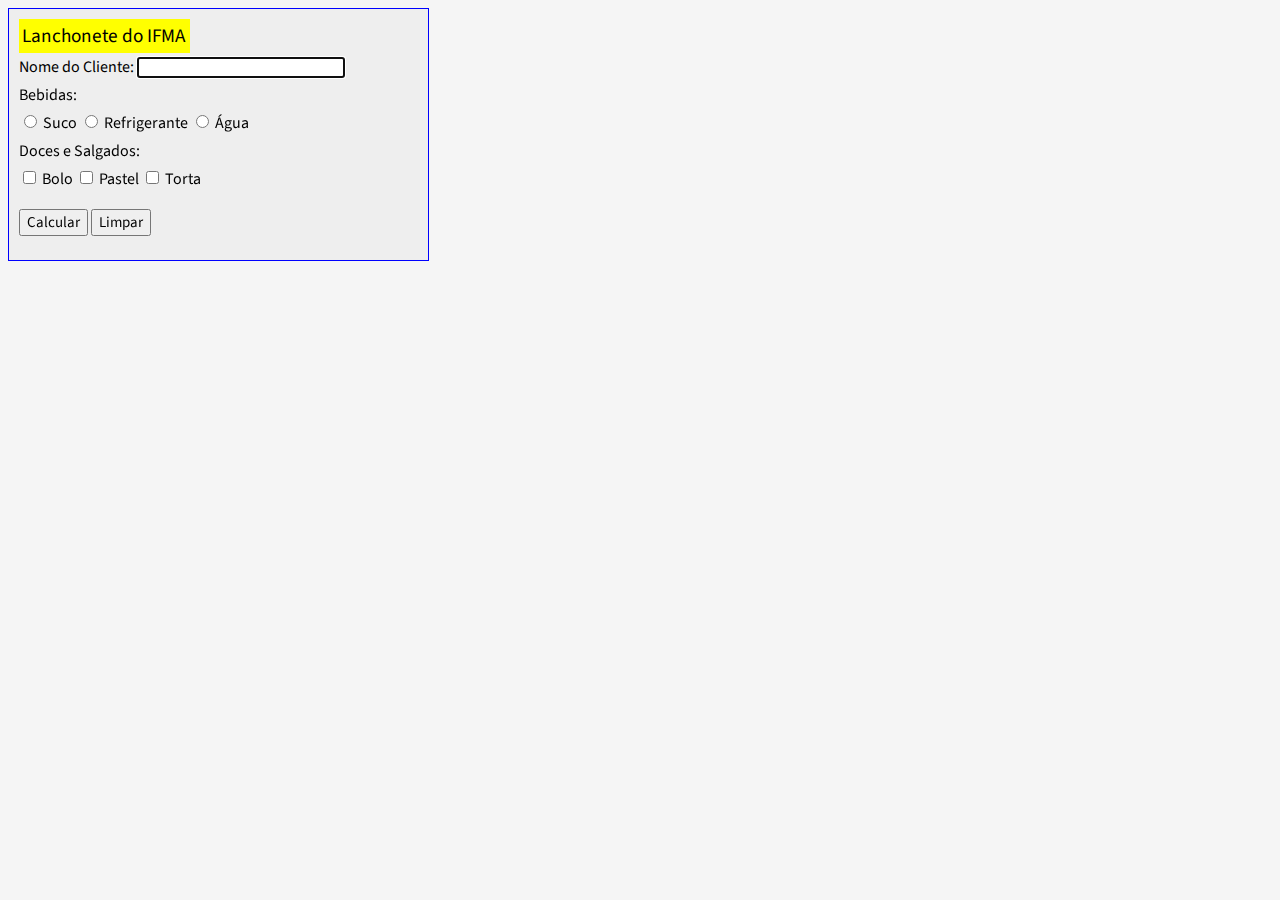
==== 6/index.html @ d3e2ce64 "Exercicio6" ====
<!DOCTYPE html>
<html>

<head>
    <meta charset='utf-8'>
    <link href="css/style.css" rel="stylesheet">
    <link href="https://fonts.googleapis.com/css?family=Source+Sans+Pro&display=swap" rel="stylesheet">
    <title>
        Lanchonete IFMA
    </title>
</head>


<body class="container">

    <form class="form" name="form1">
        <legend>Lanchonete do IFMA</legend>

        <div class="form-group">
            <label for="nome">Nome do Cliente: </label>
            <input id="nome" type="text" autofocus required>
        </div>

        <div class="form-group">
            <label for="bebidas">Bebidas: </label><br><input type="radio" name="radioss" id="suco"> Suco <input type="radio" name="radios" id="refrigerante"> Refrigerante <input type="radio" name="radios" id="agua"> Água
        </div>

        <div class="form-group">
            <label for="doces_salgados">Doces e Salgados:</label><br>
            <input type="checkbox" id="bolo" name="check"> Bolo <input type="checkbox" id="pastel" name="check"> Pastel <input type="checkbox" id="torta" name="check"> Torta
        </div>

        <p id="resposta"></p>

    </form>

    <button type="button" onclick="calcularConta()">Calcular</button>
    <button type="button" onclick="limparForm()">Limpar</button>

    <script src="js/Pedidos.js"></script>

</body>

</html>
---- 6/css/style.css ----
@import url("https://fonts.googleapis.com/css?family=Source+Sans+Pro&display=swap");

/*html,
body,
div,
form,
h1,
h3,
p {
    margin: 0;
    padding: 0;
    border: 0;
    font-size: 100%;
    font: inherit;
    vertical-align: baseline;
}*/

legend {
    width: 165px;
    background-color: yellow;
    font-size: 1.2rem;
    padding: 0.2rem;
}

.container {
    width: 400px;
    border: 1px solid blue;
    background-color: #EEE;
    padding: 0.6rem;
    padding-bottom: 1.5rem;
}

html {
    background-color: whitesmoke;
}

body,
button,
title,
h3 {
    font-family: 'Source Sans Pro', sans-serif;
}

#nome {
    width: 200px;
}

button {
    font-size: 15px;
}

.form {
    line-height: 175%;
    display: block;
    margin-right: 20px;
}
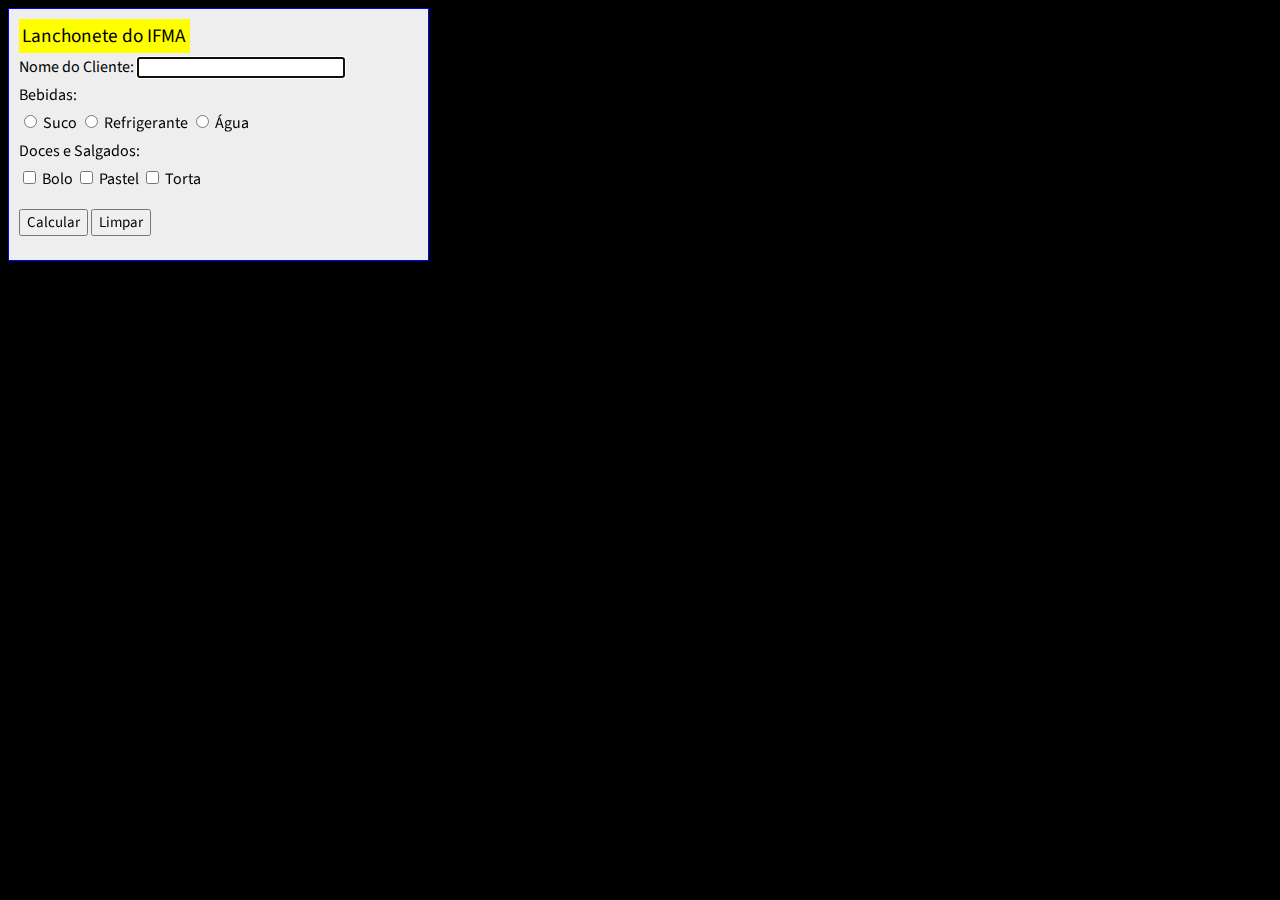
==== commit 500994ee: "exercicio 6" ====
--- a/6/index.html
+++ b/6/index.html
@@ -22,12 +22,17 @@
         </div>
 
         <div class="form-group">
-            <label for="bebidas">Bebidas: </label><br><input type="radio" name="radioss" id="suco"> Suco <input type="radio" name="radios" id="refrigerante"> Refrigerante <input type="radio" name="radios" id="agua"> Água
+            <label for="bebidas">Bebidas: </label><br>
+            <input type="radio" name="bebida" class="radios" value="suco"> Suco
+            <input type="radio" name="bebida" class="radios" value="refrigerante"> Refrigerante
+            <input type="radio" name="bebida" class="radios" value="agua"> Água
         </div>
 
         <div class="form-group">
             <label for="doces_salgados">Doces e Salgados:</label><br>
-            <input type="checkbox" id="bolo" name="check"> Bolo <input type="checkbox" id="pastel" name="check"> Pastel <input type="checkbox" id="torta" name="check"> Torta
+            <input type="checkbox" name="docesESalgados" class="check" value="bolo"> Bolo
+            <input type="checkbox" name="docesESalgados" class="check" value="pastel"> Pastel
+            <input type="checkbox" name="docesESalgados" class="check" value="torta"> Torta
         </div>
 
         <p id="resposta"></p>
--- a/6/css/style.css
+++ b/6/css/style.css
@@ -31,7 +31,7 @@
 }
 
 html {
-    background-color: whitesmoke;
+    background-color: black;
 }
 
 body,
